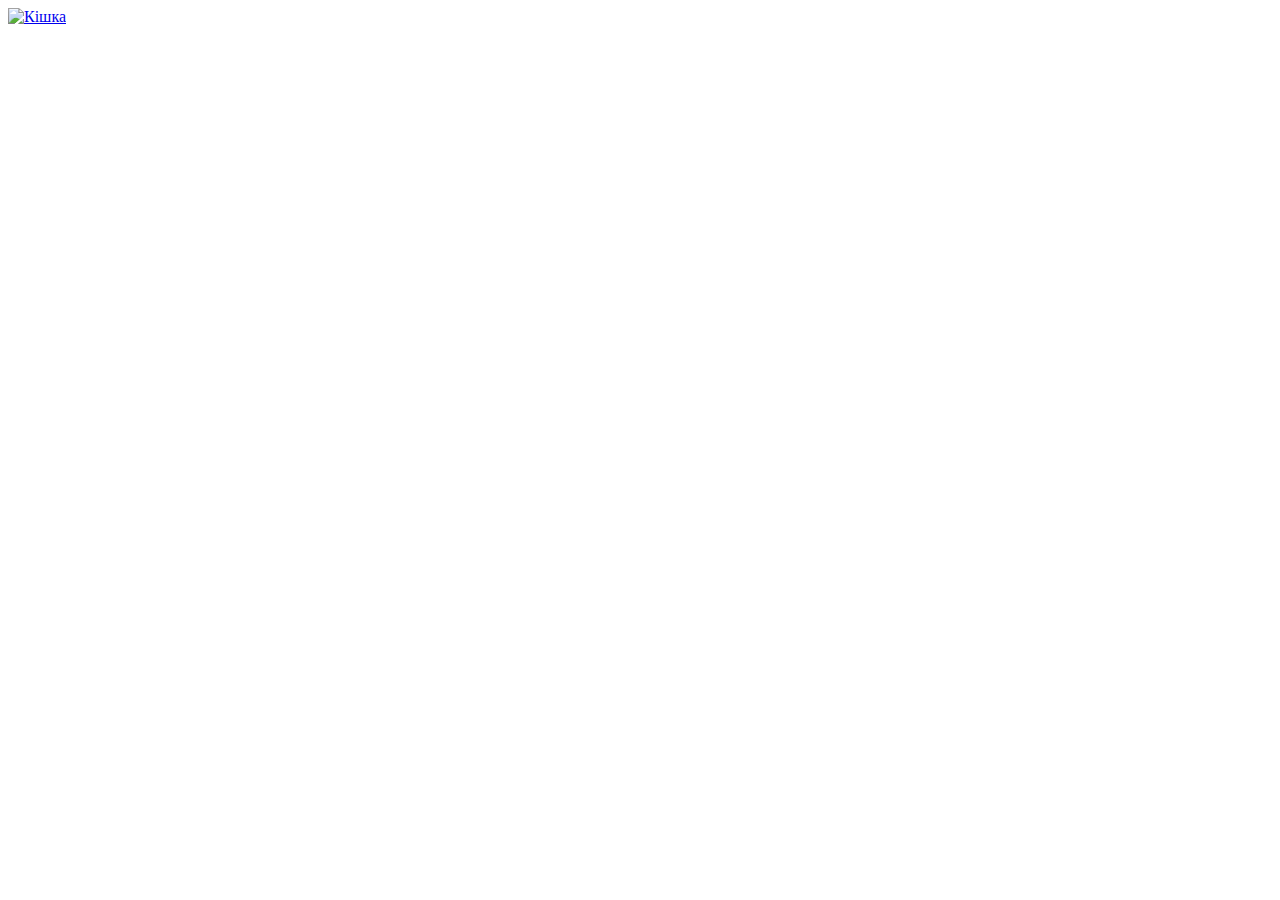
==== index.html @ cd28e562 "Add files via upload" ====
<!DOCTYPE>
<html lang="en">
<head>
	 <meta charset="UTF-8">
	 <title>Document</title> 
</head>
<body>
	<a href="https://noskinv.github.io/4.html">
	<img src="http://mirpozitiva.ru/uploads/posts/2016-09/medium/1474011210_15.jpg" alt="Кішка">
</a>

</body>
</html>
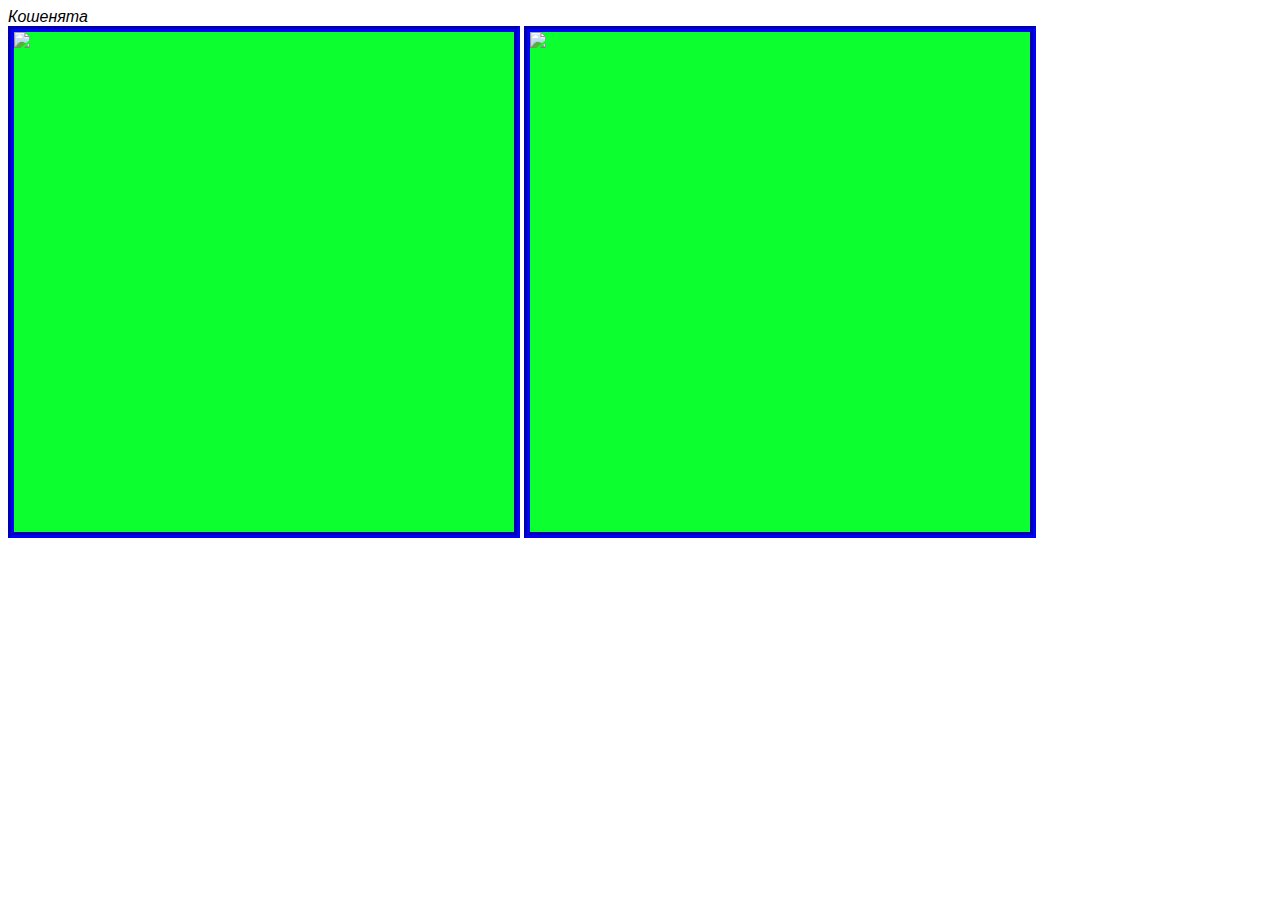
==== commit cfc9eb12: "Add files via upload" ====
--- a/index.html
+++ b/index.html
@@ -1,14 +1,23 @@
-<!DOCTYPE>
+<DOSTYPE html>
 <html lang="en">
 <head>
-	 <meta charset="UTF-8">
-	 <title>Document</title> 
+    <meta charset="UTF-8">
+    <title>Галерея</title>
+    <link rel="stylesheet" type="text/css" href="index.css">
+
 </head>
 <body>
-	<a href="https://noskinv.github.io/4.html">
-	<img src="http://mirpozitiva.ru/uploads/posts/2016-09/medium/1474011210_15.jpg" alt="Кішка">
-</a>
-
+	<div class="zagl">
+	   Кошенята 
+	<div class="foto">
+	  <img src="https://mtdata.ru/u19/photo8A0B/20899596313-0/huge.jpeg">
+	</div>
+</div>
+<div class="zagl">
+     
+<div class="foto">
+	<img src="https://mtdata.ru/u19/photo8A0B/20899596313-0/huge.jpeg">
+</div>
+</div>
 </body>
 </html>
-
--- a/index.css
+++ b/index.css
@@ -0,0 +1,12 @@
+body{font-family: sans-serif;
+	font-style:   italic;
+	text-transform: capitalize;}
+.foto{border: 6px groove blue;
+	background-color: rgb(12, 255, 46);
+width:500px;
+height:500px;
+overflow: auto;
+}
+.zagl{
+	display: inline-block;
+}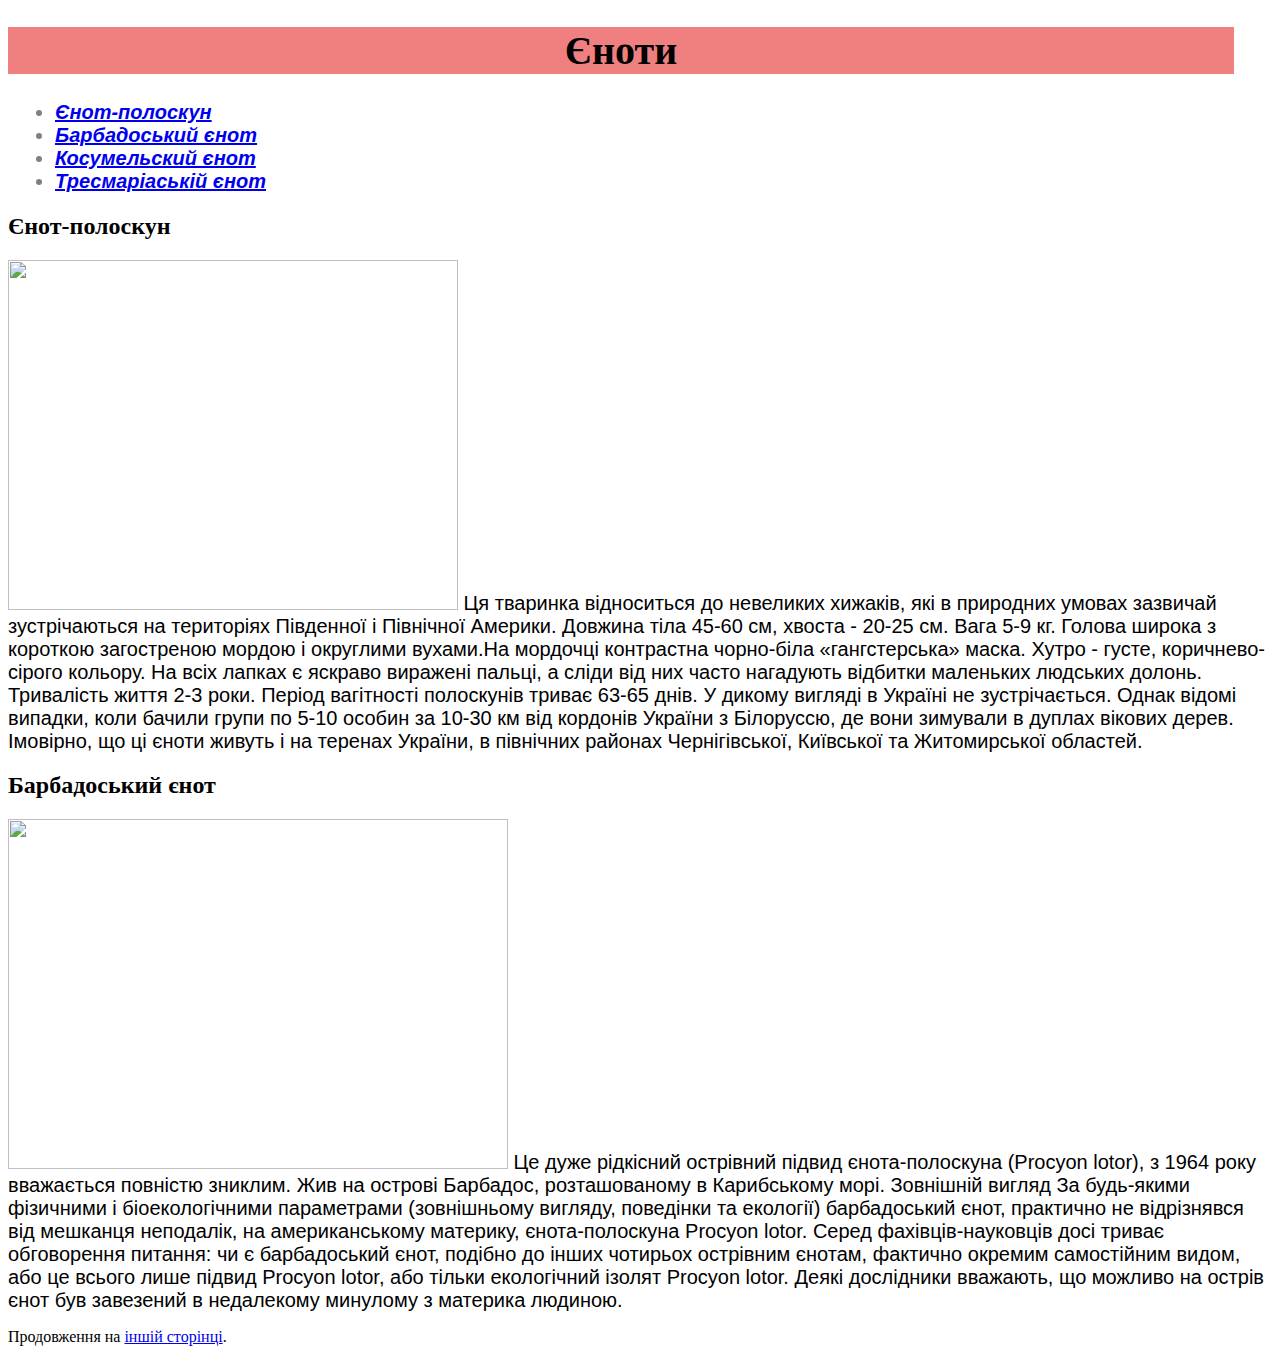
==== commit 6b9d79c7: "Add files via upload" ====
--- a/index.html
+++ b/index.html
@@ -1,23 +1,33 @@
-<DOSTYPE html>
+<!DOCTYPE html>
 <html lang="en">
 <head>
-    <meta charset="UTF-8">
-    <title>Галерея</title>
-    <link rel="stylesheet" type="text/css" href="index.css">
-
+	<meta charset="utf-8">
+	<title>Єноти</title>
+	<link rel="stylesheet" type="text/css" href="gry.css">
 </head>
 <body>
-	<div class="zagl">
-	   Кошенята 
-	<div class="foto">
-	  <img src="https://mtdata.ru/u19/photo8A0B/20899596313-0/huge.jpeg">
-	</div>
+<div id="title"><h1>Єноти</h1></div>
+<div id="menu"><ul>
+<li><a href="https://uk.wikipedia.org/wiki/%D0%84%D0%BD%D0%BE%D1%82%D0%B8">Єнот-полоскун</a></li>
+<li><a href="https://ru.wikipedia.org/wiki/%D0%91%D0%B0%D1%80%D0%B1%D0%B0%D0%B4%D0%BE%D1%81%D1%81%D0%BA%D0%B8%D0%B9_%D0%B5%D0%BD%D0%BE%D1%82">Барбадоський єнот</a></li>
+<li><a href="#">Косумельский єнот</a></li>
+<li><a href="#">Тресмаріаській єнот</a></li>
+</ul>
 </div>
-<div class="zagl">
-     
-<div class="foto">
-	<img src="https://mtdata.ru/u19/photo8A0B/20899596313-0/huge.jpeg">
-</div>
-</div>
+<div id="raccoon"><h2>Єнот-полоскун</h2>
+  <img src="Єнот1.jpg" width="450px" height="350px"><div1>
+  	Ця тваринка відноситься до невеликих хижаків, які в природних умовах зазвичай зустрічаються на територіях Південної і Північної Америки. Довжина тіла 45-60 см, хвоста - 20-25 см. Вага 5-9 кг. Голова широка з короткою загостреною мордою і округлими вухами.На мордочці контрастна чорно-біла «гангстерська» маска.
+
+  	Хутро - густе, коричнево-сірого кольору. На всіх лапках є яскраво виражені пальці, а сліди від них часто нагадують відбитки маленьких людських долонь. Тривалість життя 2-3 роки.
+  	Період вагітності полоскунів триває 63-65 днів. У дикому вигляді в Україні не зустрічається. Однак відомі випадки, коли бачили групи по 5-10 особин за 10-30 км від кордонів України з Білоруссю, де вони зимували в дуплах вікових дерев. Імовірно, що ці єноти живуть і на теренах України, в північних районах Чернігівської, Київської та Житомирської областей. </div1>
+  	<div id="Barbadian raccoon"><h2>Барбадоський єнот</h2>
+  		<img src="Єнот2.jpg" width="500px" height="350px"><div2>
+  	 Це дуже рідкісний острівний підвид єнота-полоскуна (Procyon lotor), з 1964 року вважається повністю зниклим. Жив на острові Барбадос, розташованому в Карибському морі.
+  	        Зовнішній вигляд
+      За будь-якими фізичними і біоекологічними параметрами (зовнішньому вигляду, поведінки та екології) барбадоський єнот, практично не відрізнявся від мешканця неподалік, на американському материку, єнота-полоскуна Procyon lotor.
+
+      Серед фахівців-науковців досі триває обговорення питання: чи є барбадоський єнот, подібно до інших чотирьох острівним єнотам, фактично окремим самостійним видом, або це всього лише підвид Procyon lotor, або тільки екологічний ізолят Procyon lotor. Деякі дослідники вважають, що можливо на острів єнот був завезений в недалекому минулому з материка людиною.</div2>
+      <p>Продовження на <a href="page2.html" title="Ссылка на другую страницу">іншій сторінці</a>.</p> 
+ </div>
 </body>
 </html>
--- a/gry.css
+++ b/gry.css
@@ -0,0 +1,37 @@
+ #title{
+	width: 97%;
+	background:#F08080;
+	text-align: center;
+	font-size: 15pt;
+	
+ }
+#menu  {
+	margin:7px;
+color:#7FFFD4;
+	  font-style: italic;
+    font-weight: bold;
+    font-family: Arial;
+    color: gray;
+    font-size: 15pt;
+
+
+}
+div1
+{ text-align:right;
+  font-size: 15pt;
+  font-family: Arial;
+}
+  div2
+  {text-align:right;
+  font-size: 15pt;
+  font-family: Arial;
+}
+div3
+{text-align:right;
+  font-size: 15pt;
+  font-family: Arial;
+}
+div4
+{text-align:right;
+  font-size: 15pt;
+  font-family: Arial;
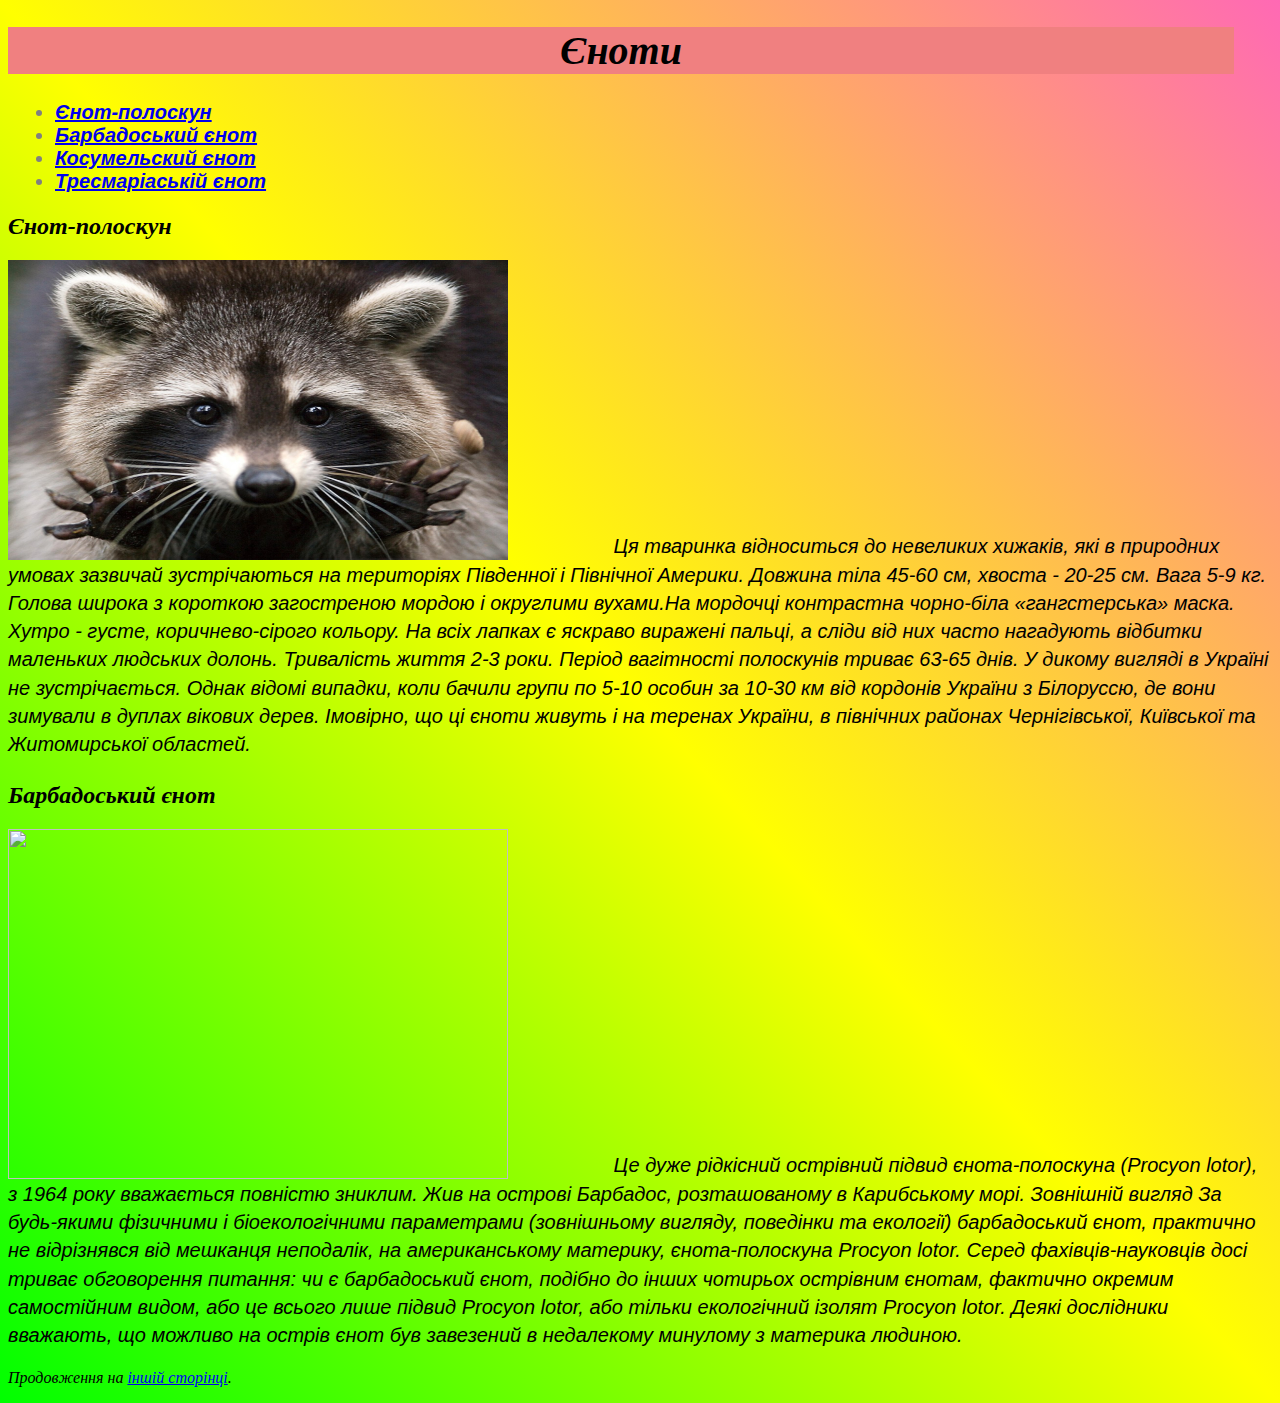
==== commit 75478d98: "Add files via upload" ====
--- a/index.html
+++ b/index.html
@@ -1,9 +1,9 @@
 <!DOCTYPE html>
 <html lang="en">
 <head>
-	<meta charset="utf-8">
-	<title>Єноти</title>
-	<link rel="stylesheet" type="text/css" href="gry.css">
+  <meta charset="utf-8">
+  <title>Єноти</title>
+  <link rel="stylesheet" type="text/css" href="gry.css">
 </head>
 <body>
 <div id="title"><h1>Єноти</h1></div>
@@ -15,19 +15,27 @@
 </ul>
 </div>
 <div id="raccoon"><h2>Єнот-полоскун</h2>
-  <img src="Єнот1.jpg" width="450px" height="350px"><div1>
-  	Ця тваринка відноситься до невеликих хижаків, які в природних умовах зазвичай зустрічаються на територіях Південної і Північної Америки. Довжина тіла 45-60 см, хвоста - 20-25 см. Вага 5-9 кг. Голова широка з короткою загостреною мордою і округлими вухами.На мордочці контрастна чорно-біла «гангстерська» маска.
+  <img src="Єнот1.jpg" alt="фото" width="500px" height="300px" ><div1>
 
-  	Хутро - густе, коричнево-сірого кольору. На всіх лапках є яскраво виражені пальці, а сліди від них часто нагадують відбитки маленьких людських долонь. Тривалість життя 2-3 роки.
-  	Період вагітності полоскунів триває 63-65 днів. У дикому вигляді в Україні не зустрічається. Однак відомі випадки, коли бачили групи по 5-10 особин за 10-30 км від кордонів України з Білоруссю, де вони зимували в дуплах вікових дерев. Імовірно, що ці єноти живуть і на теренах України, в північних районах Чернігівської, Київської та Житомирської областей. </div1>
-  	<div id="Barbadian raccoon"><h2>Барбадоський єнот</h2>
-  		<img src="Єнот2.jpg" width="500px" height="350px"><div2>
-  	 Це дуже рідкісний острівний підвид єнота-полоскуна (Procyon lotor), з 1964 року вважається повністю зниклим. Жив на острові Барбадос, розташованому в Карибському морі.
-  	        Зовнішній вигляд
+    Ця тваринка відноситься до невеликих хижаків, які в природних умовах зазвичай зустрічаються на територіях Південної і Північної Америки. Довжина тіла 45-60 см, хвоста - 20-25 см. Вага 5-9 кг. Голова широка з короткою загостреною мордою і округлими вухами.На мордочці контрастна чорно-біла «гангстерська» маска.
+            
+        
+    Хутро - густе, коричнево-сірого кольору. На всіх лапках є яскраво виражені пальці, а сліди від них часто нагадують відбитки маленьких людських долонь.
+                                   Тривалість життя 2-3 роки.
+    Період вагітності полоскунів триває 63-65 днів. У дикому вигляді в Україні не зустрічається. Однак відомі випадки, коли бачили групи по 5-10 особин за 10-30 км від кордонів України з Білоруссю, де вони зимували в дуплах вікових дерев. Імовірно, що ці єноти живуть і на теренах України, в північних районах Чернігівської, Київської та Житомирської областей. </div1></div>
+    <div id="Barbadian raccoon"><h2>Барбадоський єнот</h2>
+      <img src="" width="500px" height="350px"><div2>
+     Це дуже рідкісний острівний підвид єнота-полоскуна (Procyon lotor), з 1964 року вважається повністю зниклим. Жив на острові Барбадос, розташованому в Карибському морі.
+            Зовнішній вигляд
       За будь-якими фізичними і біоекологічними параметрами (зовнішньому вигляду, поведінки та екології) барбадоський єнот, практично не відрізнявся від мешканця неподалік, на американському материку, єнота-полоскуна Procyon lotor.
 
-      Серед фахівців-науковців досі триває обговорення питання: чи є барбадоський єнот, подібно до інших чотирьох острівним єнотам, фактично окремим самостійним видом, або це всього лише підвид Procyon lotor, або тільки екологічний ізолят Procyon lotor. Деякі дослідники вважають, що можливо на острів єнот був завезений в недалекому минулому з материка людиною.</div2>
+      Серед фахівців-науковців досі триває обговорення питання: чи є барбадоський єнот, подібно до інших чотирьох острівним єнотам, фактично окремим самостійним видом, або це всього лише підвид Procyon lotor, або тільки екологічний ізолят Procyon lotor. Деякі дослідники вважають, що можливо на острів єнот був завезений в недалекому минулому з материка людиною.</div2></div>
+      
+
       <p>Продовження на <a href="page2.html" title="Ссылка на другую страницу">іншій сторінці</a>.</p> 
- </div>
+
+
+ 
+
 </body>
-</html>
+</html>--- a/gry.css
+++ b/gry.css
@@ -17,21 +17,51 @@
 
 }
 div1
-{ text-align:right;
+{ text-align:center;
   font-size: 15pt;
   font-family: Arial;
+  vertical-align:super;
+  text-indent:40px;
+  margin:55px;
+  padding:45px;
+  text-align: left|right|center|justify;
 }
   div2
   {text-align:right;
   font-size: 15pt;
   font-family: Arial;
+  vertical-align:super;
+  text-indent:40px;
+  margin:55px;
+  padding:45px;
+  text-align: left|right|center|justify;
 }
 div3
 {text-align:right;
   font-size: 15pt;
   font-family: Arial;
+  vertical-align:super;
+  text-indent:40px;
+  margin:55px;
+  padding:45px;
+  text-align: left|right|center|justify;
 }
 div4
 {text-align:right;
   font-size: 15pt;
   font-family: Arial;
+  vertical-align:super;
+  text-indent:40px;
+  margin:55px;
+  padding:45px;
+  text-align: left|right|center|justify;
+}
+
+*{front-family:"Bookman Old Style";
+font-style:oblique;}
+body{background: linear-gradient(to top right,#00FF00,#FFFF00,#FF69B4);} 
+.menu{list-style:none;
+margin:2;
+padding-left: 30px;
+background:linear-gradient(to top right,left,#DDA0DD, #BA55D30;} 
+.left{background:#32CD32;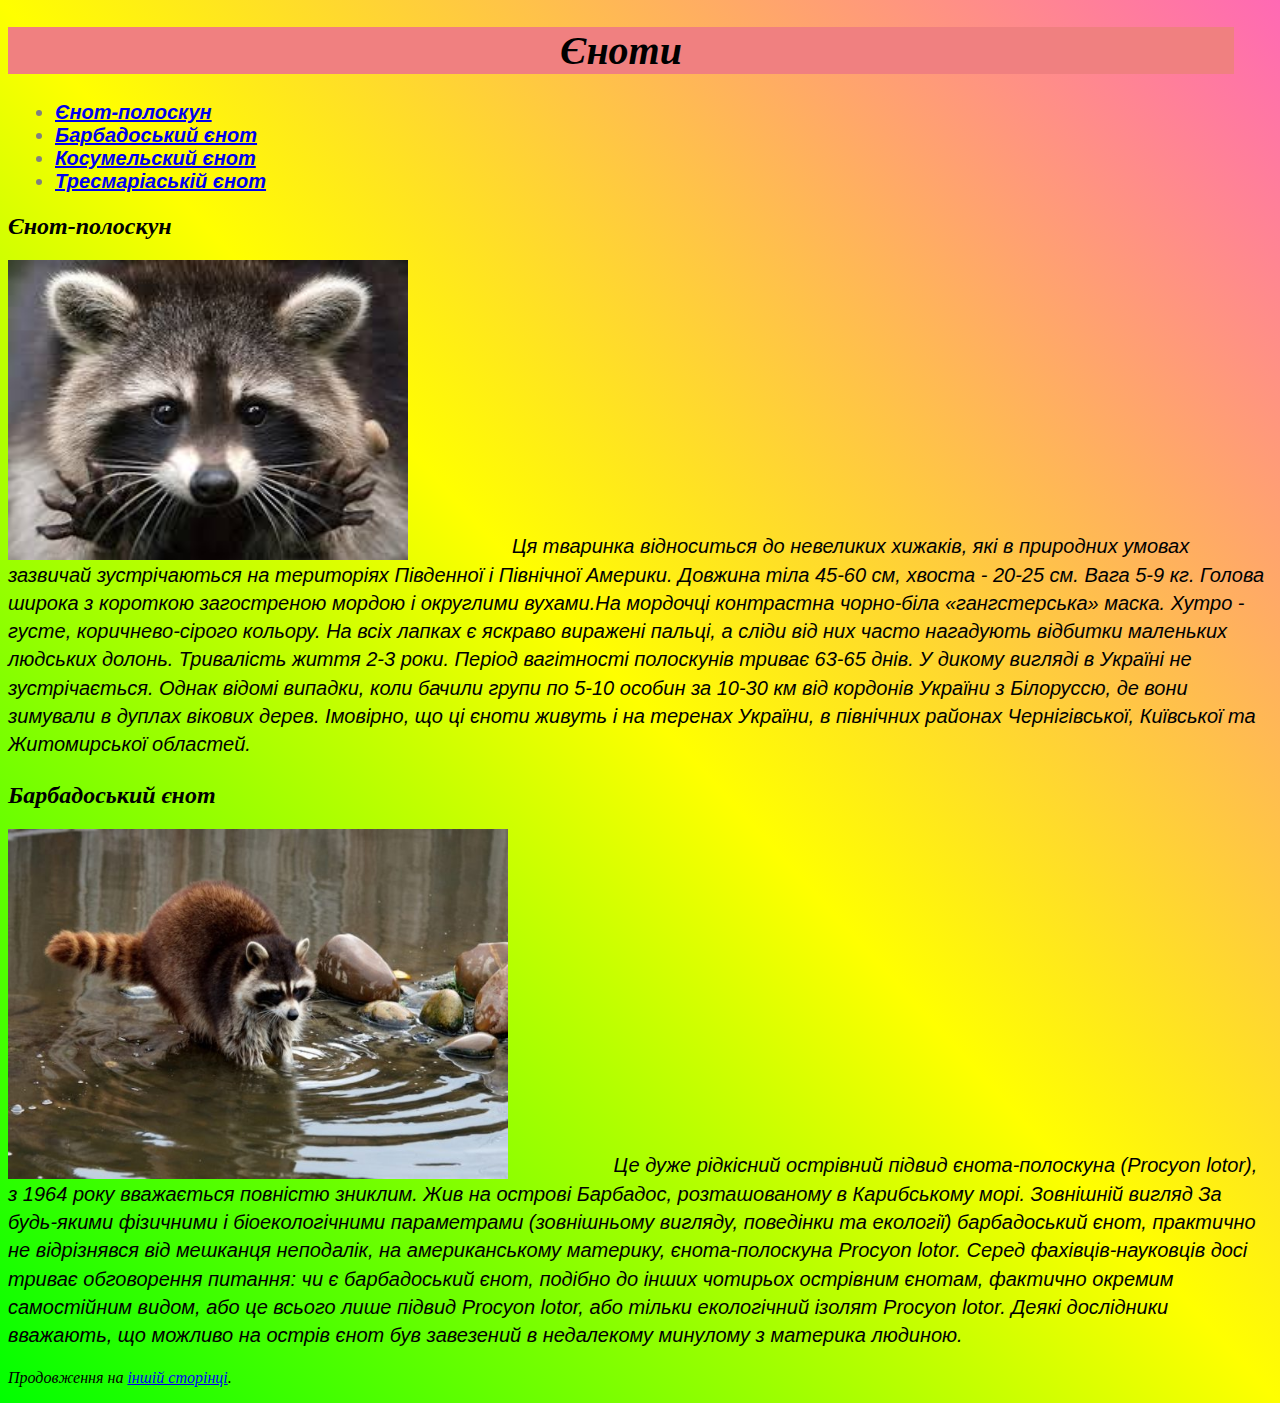
==== commit 1c3ff2f9: "Add files via upload" ====
--- a/index.html
+++ b/index.html
@@ -15,27 +15,30 @@
 </ul>
 </div>
 <div id="raccoon"><h2>Єнот-полоскун</h2>
-  <img src="Єнот1.jpg" alt="фото" width="500px" height="300px" ><div1>
-
-    Ця тваринка відноситься до невеликих хижаків, які в природних умовах зазвичай зустрічаються на територіях Південної і Північної Америки. Довжина тіла 45-60 см, хвоста - 20-25 см. Вага 5-9 кг. Голова широка з короткою загостреною мордою і округлими вухами.На мордочці контрастна чорно-біла «гангстерська» маска.
+  <img src="Єнот1.jpg" width="400px" height="300px">
+  <div1>
+ Ця тваринка відноситься до невеликих хижаків, які в природних умовах зазвичай зустрічаються на територіях Південної і Північної Америки. Довжина тіла 45-60 см, хвоста - 20-25 см. Вага 5-9 кг. Голова широка з короткою загостреною мордою і округлими вухами.На мордочці контрастна чорно-біла «гангстерська» маска.
             
         
     Хутро - густе, коричнево-сірого кольору. На всіх лапках є яскраво виражені пальці, а сліди від них часто нагадують відбитки маленьких людських долонь.
                                    Тривалість життя 2-3 роки.
-    Період вагітності полоскунів триває 63-65 днів. У дикому вигляді в Україні не зустрічається. Однак відомі випадки, коли бачили групи по 5-10 особин за 10-30 км від кордонів України з Білоруссю, де вони зимували в дуплах вікових дерев. Імовірно, що ці єноти живуть і на теренах України, в північних районах Чернігівської, Київської та Житомирської областей. </div1></div>
+    Період вагітності полоскунів триває 63-65 днів. У дикому вигляді в Україні не зустрічається. Однак відомі випадки, коли бачили групи по 5-10 особин за 10-30 км від кордонів України з Білоруссю, де вони зимували в дуплах вікових дерев. Імовірно, що ці єноти живуть і на теренах України, в північних районах Чернігівської, Київської та Житомирської областей. 
+  </div1>
+
     <div id="Barbadian raccoon"><h2>Барбадоський єнот</h2>
-      <img src="" width="500px" height="350px"><div2>
+      <img src="Єнот2.jpg" width="500px" height="350px"><div2>
      Це дуже рідкісний острівний підвид єнота-полоскуна (Procyon lotor), з 1964 року вважається повністю зниклим. Жив на острові Барбадос, розташованому в Карибському морі.
             Зовнішній вигляд
       За будь-якими фізичними і біоекологічними параметрами (зовнішньому вигляду, поведінки та екології) барбадоський єнот, практично не відрізнявся від мешканця неподалік, на американському материку, єнота-полоскуна Procyon lotor.
 
-      Серед фахівців-науковців досі триває обговорення питання: чи є барбадоський єнот, подібно до інших чотирьох острівним єнотам, фактично окремим самостійним видом, або це всього лише підвид Procyon lotor, або тільки екологічний ізолят Procyon lotor. Деякі дослідники вважають, що можливо на острів єнот був завезений в недалекому минулому з материка людиною.</div2></div>
+      Серед фахівців-науковців досі триває обговорення питання: чи є барбадоський єнот, подібно до інших чотирьох острівним єнотам, фактично окремим самостійним видом, або це всього лише підвид Procyon lotor, або тільки екологічний ізолят Procyon lotor. Деякі дослідники вважають, що можливо на острів єнот був завезений в недалекому минулому з материка людиною.</div2>
       
 
       <p>Продовження на <a href="page2.html" title="Ссылка на другую страницу">іншій сторінці</a>.</p> 
 
 
- 
+ </div>
 
+</div>
 </body>
 </html>--- a/gry.css
+++ b/gry.css
@@ -7,7 +7,7 @@
  }
 #menu  {
 	margin:7px;
-color:#7FFFD4;
+  color:#7FFFD4;
 	  font-style: italic;
     font-weight: bold;
     font-family: Arial;
@@ -57,6 +57,7 @@
   text-align: left|right|center|justify;
 }
 
+
 *{front-family:"Bookman Old Style";
 font-style:oblique;}
 body{background: linear-gradient(to top right,#00FF00,#FFFF00,#FF69B4);} 
@@ -64,4 +65,9 @@
 margin:2;
 padding-left: 30px;
 background:linear-gradient(to top right,left,#DDA0DD, #BA55D30;} 
-.left{background:#32CD32;+.left{background:#32CD32;
+                width: 360px;
+                display: inline-block}
+.right{background:#32CD32;
+                width: 360px;
+                display: inline-block}